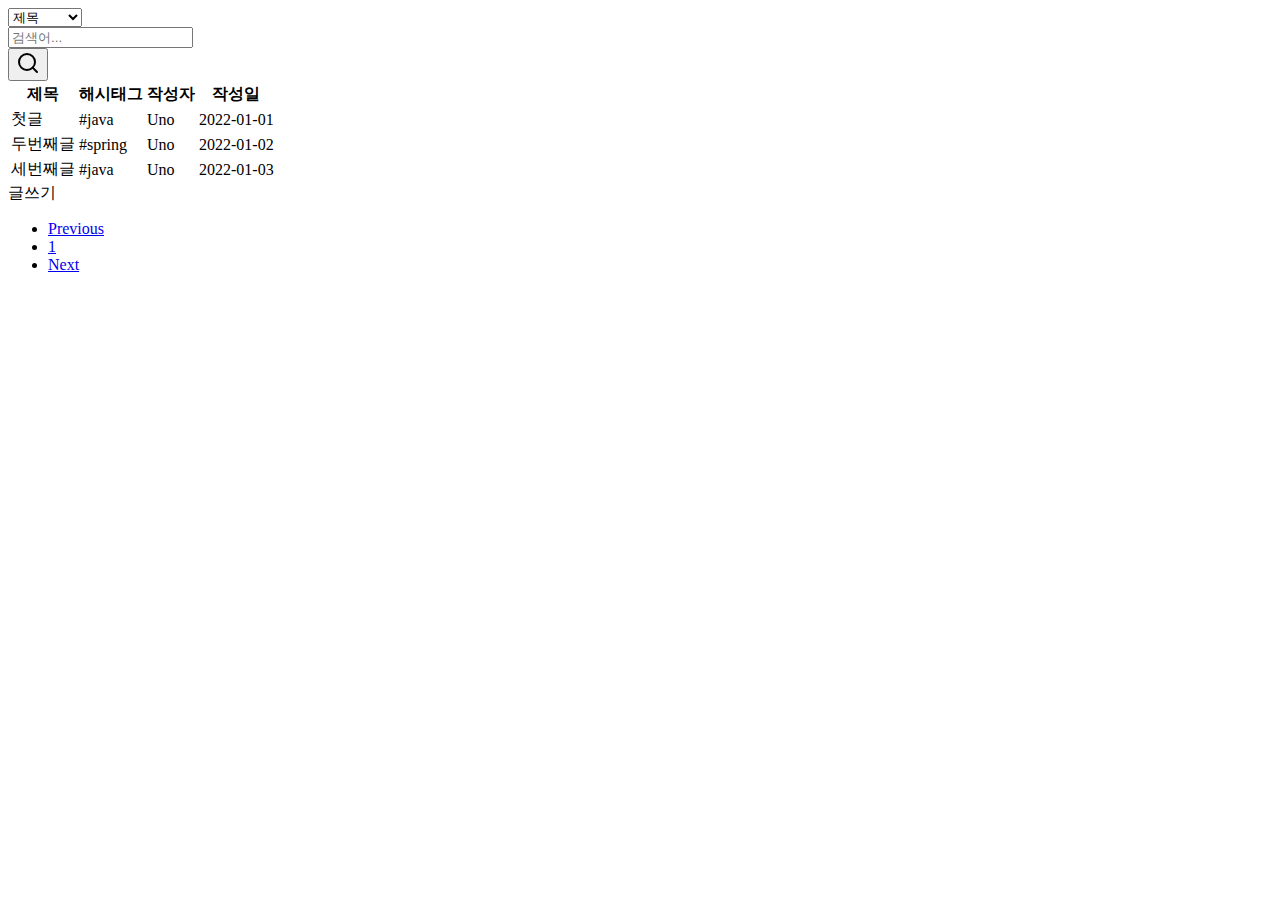
==== src/main/resources/templates/articles/index.html @ 680840b2 "#16 - 게시판, 게시글 페이지에 부트스트랩 반영" ====
<!DOCTYPE html>
<html lang="ko">
<head>
    <meta charset="UTF-8">
    <meta name="viewport" content="width=device-width, initial-scale=1">
    <meta name="description" content="">
    <meta name="author" content="TESTER">
    <title>게시판 페이지</title>
    <link href="/css/search-bar.css" rel="stylesheet">
    <link href="https://cdn.jsdelivr.net/npm/bootstrap@5.3.2/dist/css/bootstrap.min.css" rel="stylesheet" integrity="sha384-T3c6CoIi6uLrA9TneNEoa7RxnatzjcDSCmG1MXxSR1GAsXEV/Dwwykc2MPK8M2HN" crossorigin="anonymous">
</head>
<body>
    <header id="header"></header>

    <main class="container">
        <div class="row">
            <div class="card card-margin search-form">
                <div class="card-body p-0">
                    <form id="search-form">
                        <div class="row">
                            <div class="col-12">
                                <div class="row no-gutters">
                                    <div class="col-lg-3 col-md-3 col-sm-12 p-0">
                                        <label for="search-type" hidden>검색 유형</label>
                                        <select class="form-control" id="search-type" name="searchType">
                                            <option>제목</option>
                                            <option>본문</option>
                                            <option>id</option>
                                            <option>닉네임</option>
                                            <option>해시태그</option>
                                        </select>
                                    </div>
                                    <div class="col-lg-8 col-md-6 col-sm-12 p-0">
                                        <label for="search-value" hidden>검색어</label>
                                        <input type="text" placeholder="검색어..." class="form-control" id="search-value" name="searchValue">
                                    </div>
                                    <div class="col-lg-1 col-md-3 col-sm-12 p-0">
                                        <button type="submit" class="btn btn-base">
                                            <svg xmlns="http://www.w3.org/2000/svg" width="24" height="24" viewBox="0 0 24 24" fill="none" stroke="currentColor" stroke-width="2" stroke-linecap="round" stroke-linejoin="round" class="feather feather-search">
                                                <circle cx="11" cy="11" r="8"></circle>
                                                <line x1="21" y1="21" x2="16.65" y2="16.65"></line>
                                            </svg>
                                        </button>
                                    </div>
                                </div>
                            </div>
                        </div>
                    </form>
                </div>
            </div>
        </div>

        <div class="row">
            <table class="table" id="article-table">
                <thead>
                <tr>
                    <th class="title col-6"><a>제목</a></th>
                    <th class="hashtag col-2"><a>해시태그</a></th>
                    <th class="user-id"><a>작성자</a></th>
                    <th class="created-at"><a>작성일</a></th>
                </tr>
                </thead>
                <tbody>
                <tr>
                    <td class="title"><a>첫글</a></td>
                    <td class="hashtag"><span class="badge text-bg-secondary mx-1"><a class="text-reset">#java</a></span></td>
                    <td class="user-id">Uno</td>
                    <td class="created-at"><time>2022-01-01</time></td>
                </tr>
                <tr>
                    <td>두번째글</td>
                    <td>#spring</td>
                    <td>Uno</td>
                    <td><time>2022-01-02</time></td>
                </tr>
                <tr>
                    <td>세번째글</td>
                    <td>#java</td>
                    <td>Uno</td>
                    <td><time>2022-01-03</time></td>
                </tr>
                </tbody>
            </table>
        </div>

        <div class="row">
            <div class="d-grid gap-2 d-md-flex justify-content-md-end">
                <a class="btn btn-primary me-md-2" role="button" id="write-article">글쓰기</a>
            </div>
        </div>

        <div class="row">
            <nav id="pagination" aria-label="Page navigation">
                <ul class="pagination justify-content-center">
                    <li class="page-item"><a class="page-link" href="#">Previous</a></li>
                    <li class="page-item"><a class="page-link" href="#">1</a></li>
                    <li class="page-item"><a class="page-link" href="#">Next</a></li>
                </ul>
            </nav>
        </div>
    </main>

    <footer id="footer"></footer>

    <script src="https://cdn.jsdelivr.net/npm/bootstrap@5.3.2/dist/js/bootstrap.min.js" integrity="sha384-BBtl+eGJRgqQAUMxJ7pMwbEyER4l1g+O15P+16Ep7Q9Q+zqX6gSbd85u4mG4QzX+" crossorigin="anonymous"></script>
</body>
</html>
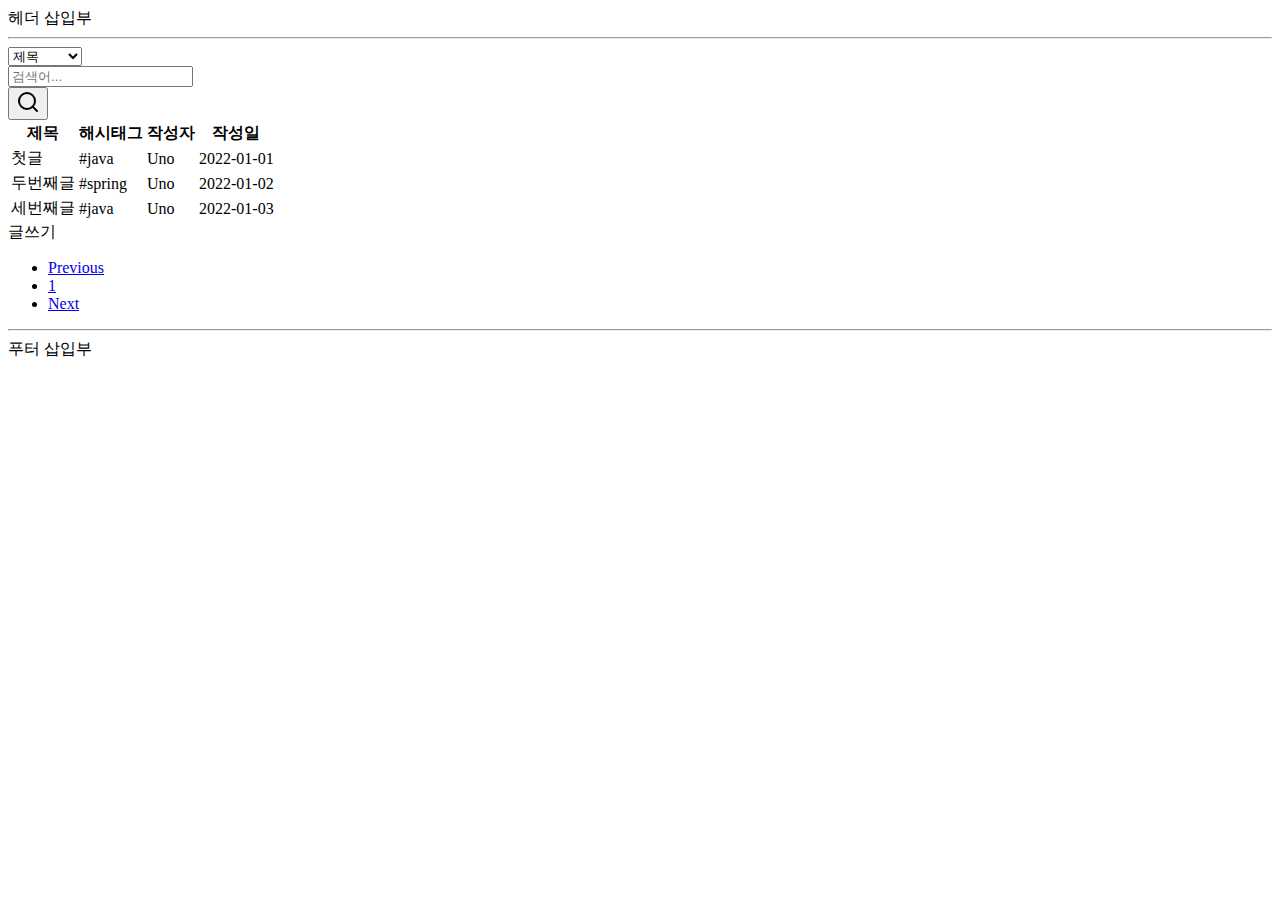
==== commit 557fa343: "최신화" ====
--- a/src/main/resources/templates/articles/index.html
+++ b/src/main/resources/templates/articles/index.html
@@ -6,11 +6,15 @@
     <meta name="description" content="">
     <meta name="author" content="TESTER">
     <title>게시판 페이지</title>
+    <link href="https://cdn.jsdelivr.net/npm/bootstrap@5.3.2/dist/css/bootstrap.min.css" rel="stylesheet" integrity="sha384-T3c6CoIi6uLrA9TneNEoa7RxnatzjcDSCmG1MXxSR1GAsXEV/Dwwykc2MPK8M2HN" crossorigin="anonymous">
     <link href="/css/search-bar.css" rel="stylesheet">
-    <link href="https://cdn.jsdelivr.net/npm/bootstrap@5.3.2/dist/css/bootstrap.min.css" rel="stylesheet" integrity="sha384-T3c6CoIi6uLrA9TneNEoa7RxnatzjcDSCmG1MXxSR1GAsXEV/Dwwykc2MPK8M2HN" crossorigin="anonymous">
+    <link href="/css/articles/table-header.css" rel="stylesheet">
 </head>
 <body>
-    <header id="header"></header>
+    <header id="header">
+        헤더 삽입부
+        <hr>
+    </header>
 
     <main class="container">
         <div class="row">
@@ -100,7 +104,10 @@
         </div>
     </main>
 
-    <footer id="footer"></footer>
+    <footer id="footer">
+        <hr>
+        푸터 삽입부
+    </footer>
 
     <script src="https://cdn.jsdelivr.net/npm/bootstrap@5.3.2/dist/js/bootstrap.min.js" integrity="sha384-BBtl+eGJRgqQAUMxJ7pMwbEyER4l1g+O15P+16Ep7Q9Q+zqX6gSbd85u4mG4QzX+" crossorigin="anonymous"></script>
 </body>
